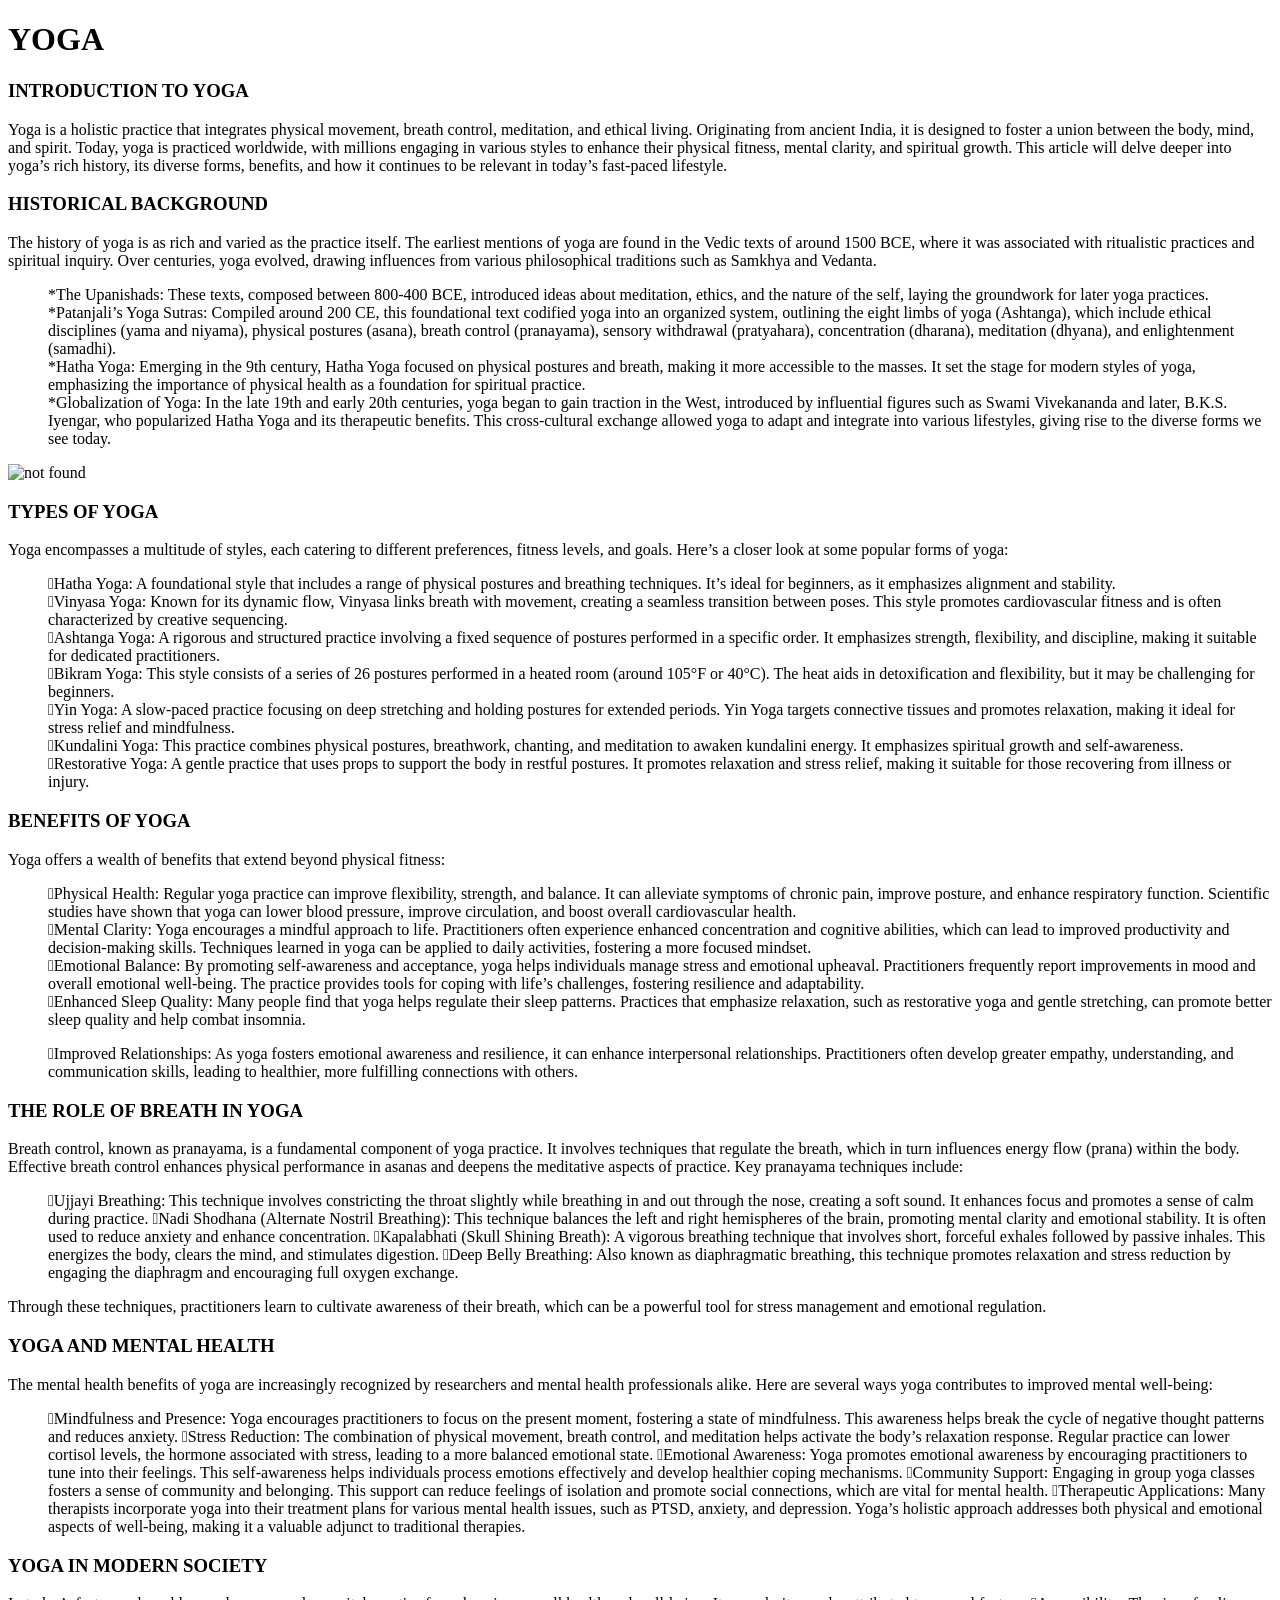
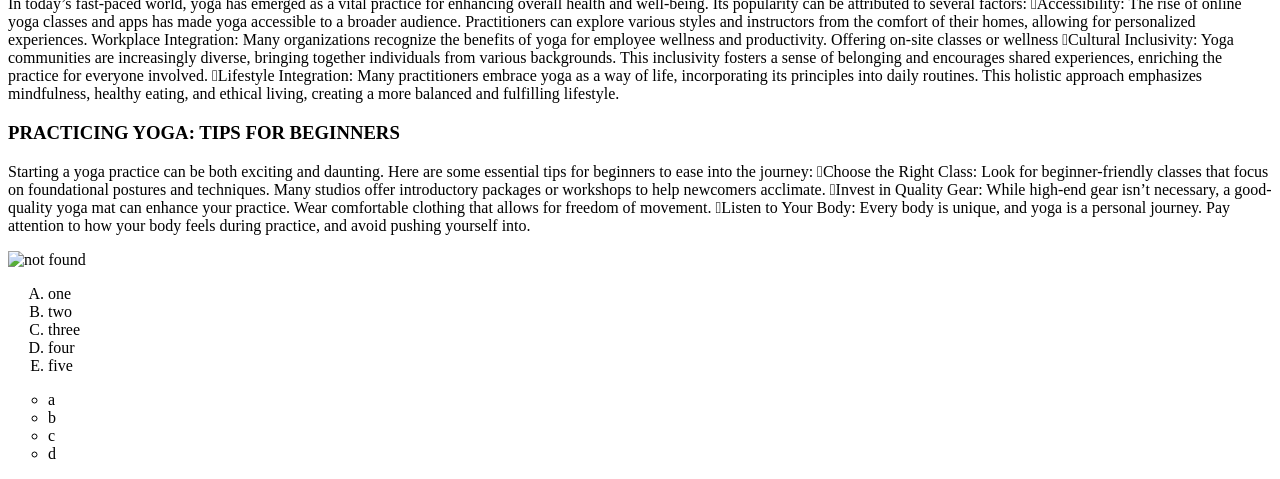
==== index.html @ b1eb7428 "Add files via upload" ====
<!DOCTYPE html>
<html lang="en">
<head>
    <meta charset="UTF-8">
    <meta name="viewport" content="width=device-width, initial-scale=1.0">
    <title>mernstack</title>
</head>
<body>
    <h1> YOGA</h1>
   <h3>INTRODUCTION TO YOGA</h3>
    <p>Yoga is a holistic practice that integrates physical movement, breath control, meditation, and ethical living. Originating from ancient India, it is designed to foster a union between the body, mind, and spirit. Today, yoga is practiced worldwide, with millions engaging in various styles to enhance their physical fitness, mental clarity, and spiritual growth. This article will delve deeper into yoga’s rich history, its diverse forms, benefits, and how it continues to be relevant in today’s fast-paced lifestyle.</p>


    <h3>HISTORICAL BACKGROUND</h3>
<p>The history of yoga is as rich and varied as the practice itself. The earliest mentions of yoga are found in the Vedic texts of around 1500 BCE, where it was associated with ritualistic practices and spiritual inquiry. Over centuries, yoga evolved, drawing influences from various philosophical traditions such as Samkhya and Vedanta.</p>
<ol>*The Upanishads: These texts, composed between 800-400 BCE, introduced ideas about meditation, ethics, and the nature of the self, laying the groundwork for later yoga practices.<br>
    *Patanjali’s Yoga Sutras: Compiled around 200 CE, this foundational text codified yoga into an organized system, outlining the eight limbs of yoga (Ashtanga), which include ethical disciplines (yama and niyama), physical postures (asana), breath control (pranayama), sensory withdrawal (pratyahara), concentration (dharana), meditation (dhyana), and enlightenment (samadhi).<br>
    *Hatha Yoga: Emerging in the 9th century, Hatha Yoga focused on physical postures and breath, making it more accessible to the masses. It set the stage for modern styles of yoga, emphasizing the importance of physical health as a foundation for spiritual practice.<br>
    *Globalization of Yoga: In the late 19th and early 20th centuries, yoga began to gain traction in the West, introduced by influential figures such as Swami Vivekananda and later, B.K.S. Iyengar, who popularized Hatha Yoga and its therapeutic benefits. This cross-cultural exchange allowed yoga to adapt and integrate into various lifestyles, giving rise to the diverse forms we see today.<br>
</ol>
        <img src="download 2.jpeg" alt="not found">

        <h3>TYPES OF YOGA</h3>

<p>Yoga encompasses a multitude of styles, each catering to different preferences, fitness levels, and goals. Here’s a closer look at some popular forms of yoga:</p>
<ol>Hatha Yoga: A foundational style that includes a range of physical postures and breathing techniques. It’s ideal for beginners, as it emphasizes alignment and stability.<br>
    Vinyasa Yoga: Known for its dynamic flow, Vinyasa links breath with movement, creating a seamless transition between poses. This style promotes cardiovascular fitness and is often characterized by creative sequencing.<br>
    Ashtanga Yoga: A rigorous and structured practice involving a fixed sequence of postures performed in a specific order. It emphasizes strength, flexibility, and discipline, making it suitable for dedicated practitioners.<br>
    Bikram Yoga: This style consists of a series of 26 postures performed in a heated room (around 105°F or 40°C). The heat aids in detoxification and flexibility, but it may be challenging for beginners.<br>
    Yin Yoga: A slow-paced practice focusing on deep stretching and holding postures for extended periods. Yin Yoga targets connective tissues and promotes relaxation, making it ideal for stress relief and mindfulness.<br>
    Kundalini Yoga: This practice combines physical postures, breathwork, chanting, and meditation to awaken kundalini energy. It emphasizes spiritual growth and self-awareness.<br>
    Restorative Yoga: A gentle practice that uses props to support the body in restful postures. It promotes relaxation and stress relief, making it suitable for those recovering from illness or injury.<br>
    </ol>
<h3>BENEFITS OF YOGA</h3>
<p>Yoga offers a wealth of benefits that extend beyond physical fitness:
<ol>
    Physical Health: Regular yoga practice can improve flexibility, strength, and balance. It can alleviate symptoms of chronic pain, improve posture, and enhance respiratory function. Scientific studies have shown that yoga can lower blood pressure, improve circulation, and boost overall cardiovascular health.<br>
    Mental Clarity: Yoga encourages a mindful approach to life. Practitioners often experience enhanced concentration and cognitive abilities, which can lead to improved productivity and decision-making skills. Techniques learned in yoga can be applied to daily activities, fostering a more focused mindset.<br>
    Emotional Balance: By promoting self-awareness and acceptance, yoga helps individuals manage stress and emotional upheaval. Practitioners frequently report improvements in mood and overall emotional well-being. The practice provides tools for coping with life’s challenges, fostering resilience and adaptability.<br>
    Enhanced Sleep Quality: Many people find that yoga helps regulate their sleep patterns. Practices that emphasize relaxation, such as restorative yoga and gentle stretching, can promote better sleep quality and help combat insomnia.</p>
    Improved Relationships: As yoga fosters emotional awareness and resilience, it can enhance interpersonal relationships. Practitioners often develop greater empathy, understanding, and communication skills, leading to healthier, more fulfilling connections with others.
   
</ol>
   
   
    <h3>THE ROLE OF BREATH IN YOGA</h3>
<p>Breath control, known as pranayama, is a fundamental component of yoga practice. It involves techniques that regulate the breath, which in turn influences energy flow (prana) within the body. Effective breath control enhances physical performance in asanas and deepens the meditative aspects of practice.
Key pranayama techniques include:</p>
<ol>Ujjayi Breathing: This technique involves constricting the throat slightly while breathing in and out through the nose, creating a soft sound. It enhances focus and promotes a sense of calm during practice.

    Nadi Shodhana (Alternate Nostril Breathing): This technique balances the left and right hemispheres of the brain, promoting mental clarity and emotional stability. It is often used to reduce anxiety and enhance concentration.
    
    Kapalabhati (Skull Shining Breath): A vigorous breathing technique that involves short, forceful exhales followed by passive inhales. This energizes the body, clears the mind, and stimulates digestion.
    
    Deep Belly Breathing: Also known as diaphragmatic breathing, this technique promotes relaxation and stress reduction by engaging the diaphragm and encouraging full oxygen exchange.</ol>

Through these techniques, practitioners learn to cultivate awareness of their breath, which can be a powerful tool for stress management and emotional regulation.<br>

 
    <h3>YOGA AND MENTAL HEALTH</h3>
<p>The mental health benefits of yoga are increasingly recognized by researchers and mental health professionals alike. Here are several ways yoga contributes to improved mental well-being:

    <ol>Mindfulness and Presence: Yoga encourages practitioners to focus on the present moment, fostering a state of mindfulness. This awareness helps break the cycle of negative thought patterns and reduces anxiety.
    
        Stress Reduction: The combination of physical movement, breath control, and meditation helps activate the body’s relaxation response. Regular practice can lower cortisol levels, the hormone associated with stress, leading to a more balanced emotional state.
        
        Emotional Awareness: Yoga promotes emotional awareness by encouraging practitioners to tune into their feelings. This self-awareness helps individuals process emotions effectively and develop healthier coping mechanisms.
        
        Community Support: Engaging in group yoga classes fosters a sense of community and belonging. This support can reduce feelings of isolation and promote social connections, which are vital for mental health.
        
        Therapeutic Applications: Many therapists incorporate yoga into their treatment plans for various mental health issues, such as PTSD, anxiety, and depression. Yoga’s holistic approach addresses both physical and emotional aspects of well-being, making it a valuable adjunct to traditional therapies.
        </ol>
    <h3>YOGA IN MODERN SOCIETY</h3>
    <p>In today’s fast-paced world, yoga has emerged as a vital practice for enhancing overall health and well-being. Its popularity can be attributed to several factors:

        Accessibility: The rise of online yoga classes and apps has made yoga accessible to a broader audience. Practitioners can explore various styles and instructors from the comfort of their homes, allowing for personalized experiences.
        
        Workplace Integration: Many organizations recognize the benefits of yoga for employee wellness and productivity. Offering on-site classes or wellness
        Cultural Inclusivity: Yoga communities are increasingly diverse, bringing together individuals from various backgrounds. This inclusivity fosters a sense of belonging and encourages shared experiences, enriching the practice for everyone involved.

        Lifestyle Integration: Many practitioners embrace yoga as a way of life, incorporating its principles into daily routines. This holistic approach emphasizes mindfulness, healthy eating, and ethical living, creating a more balanced and fulfilling lifestyle.

<h3>PRACTICING YOGA: TIPS FOR BEGINNERS</h3>
<p>Starting a yoga practice can be both exciting and daunting. Here are some essential tips for beginners to ease into the journey:

    Choose the Right Class: Look for beginner-friendly classes that focus on foundational postures and techniques. Many studios offer introductory packages or workshops to help newcomers acclimate.
    
    Invest in Quality Gear: While high-end gear isn’t necessary, a good-quality yoga mat can enhance your practice. Wear comfortable clothing that allows for freedom of movement.
    
    
    Listen to Your Body: Every body is unique, and yoga is a personal journey. Pay attention to how your body feels during practice, and avoid pushing yourself into.</p>
<img src="download1.jpeg" alt="not found">
<ol type="A">
<li>one</li>
<li>two</li>
<li>three</li>
<li>four</li>
<li>five</li></ol>
<ul type="circle">
    <li>a</li>
    <li>b</li>
    <li>c</li>
    <li>d</li>
</ul>





</body>
    </html>
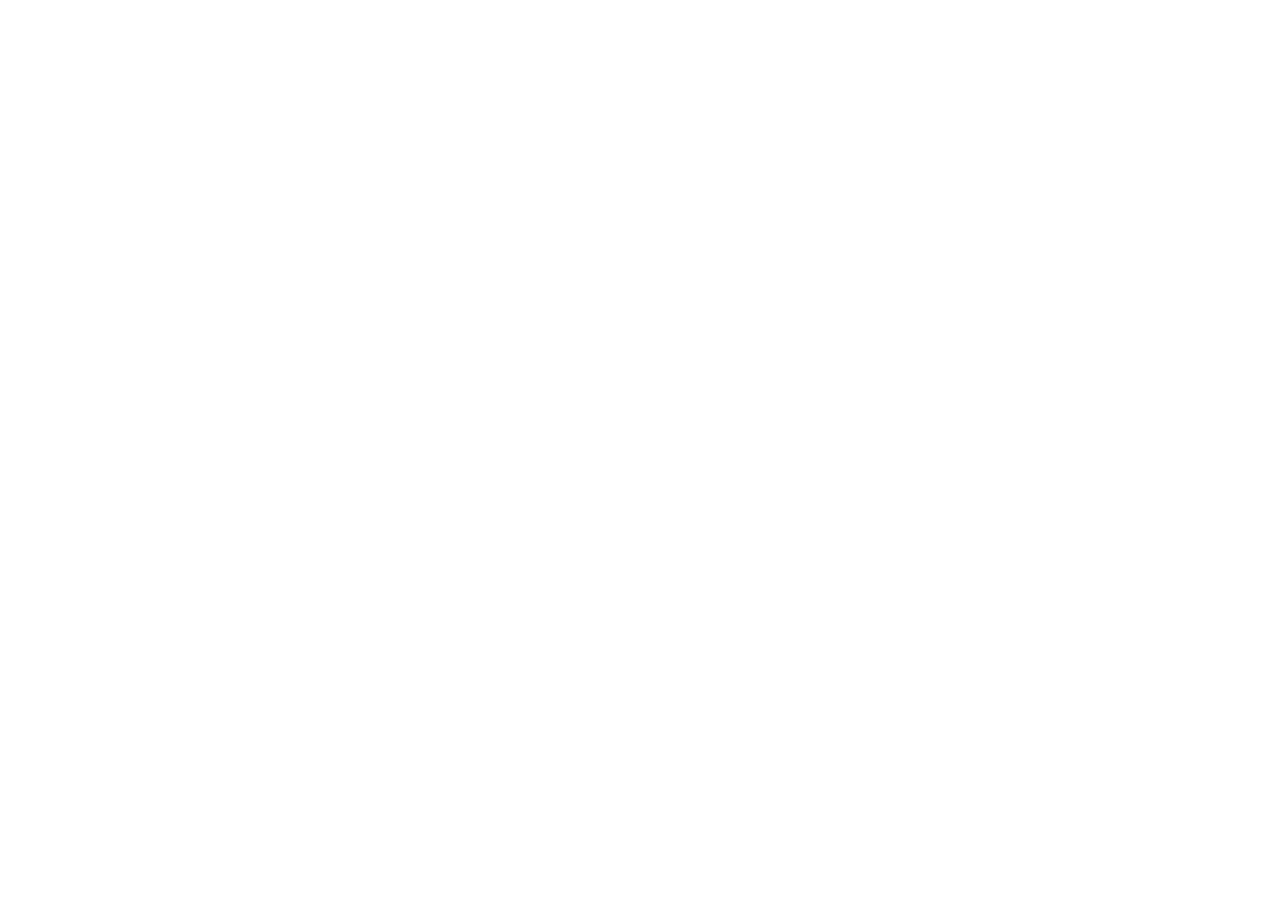
==== commit 559a9eef: "Add files via upload" ====
--- a/index.html
+++ b/index.html
@@ -1,111 +1,13 @@
-<!DOCTYPE html>
-<html lang="en">
-<head>
-    <meta charset="UTF-8">
-    <meta name="viewport" content="width=device-width, initial-scale=1.0">
-    <title>mernstack</title>
-</head>
-<body>
-    <h1> YOGA</h1>
-   <h3>INTRODUCTION TO YOGA</h3>
-    <p>Yoga is a holistic practice that integrates physical movement, breath control, meditation, and ethical living. Originating from ancient India, it is designed to foster a union between the body, mind, and spirit. Today, yoga is practiced worldwide, with millions engaging in various styles to enhance their physical fitness, mental clarity, and spiritual growth. This article will delve deeper into yoga’s rich history, its diverse forms, benefits, and how it continues to be relevant in today’s fast-paced lifestyle.</p>
-
-
-    <h3>HISTORICAL BACKGROUND</h3>
-<p>The history of yoga is as rich and varied as the practice itself. The earliest mentions of yoga are found in the Vedic texts of around 1500 BCE, where it was associated with ritualistic practices and spiritual inquiry. Over centuries, yoga evolved, drawing influences from various philosophical traditions such as Samkhya and Vedanta.</p>
-<ol>*The Upanishads: These texts, composed between 800-400 BCE, introduced ideas about meditation, ethics, and the nature of the self, laying the groundwork for later yoga practices.<br>
-    *Patanjali’s Yoga Sutras: Compiled around 200 CE, this foundational text codified yoga into an organized system, outlining the eight limbs of yoga (Ashtanga), which include ethical disciplines (yama and niyama), physical postures (asana), breath control (pranayama), sensory withdrawal (pratyahara), concentration (dharana), meditation (dhyana), and enlightenment (samadhi).<br>
-    *Hatha Yoga: Emerging in the 9th century, Hatha Yoga focused on physical postures and breath, making it more accessible to the masses. It set the stage for modern styles of yoga, emphasizing the importance of physical health as a foundation for spiritual practice.<br>
-    *Globalization of Yoga: In the late 19th and early 20th centuries, yoga began to gain traction in the West, introduced by influential figures such as Swami Vivekananda and later, B.K.S. Iyengar, who popularized Hatha Yoga and its therapeutic benefits. This cross-cultural exchange allowed yoga to adapt and integrate into various lifestyles, giving rise to the diverse forms we see today.<br>
-</ol>
-        <img src="download 2.jpeg" alt="not found">
-
-        <h3>TYPES OF YOGA</h3>
-
-<p>Yoga encompasses a multitude of styles, each catering to different preferences, fitness levels, and goals. Here’s a closer look at some popular forms of yoga:</p>
-<ol>Hatha Yoga: A foundational style that includes a range of physical postures and breathing techniques. It’s ideal for beginners, as it emphasizes alignment and stability.<br>
-    Vinyasa Yoga: Known for its dynamic flow, Vinyasa links breath with movement, creating a seamless transition between poses. This style promotes cardiovascular fitness and is often characterized by creative sequencing.<br>
-    Ashtanga Yoga: A rigorous and structured practice involving a fixed sequence of postures performed in a specific order. It emphasizes strength, flexibility, and discipline, making it suitable for dedicated practitioners.<br>
-    Bikram Yoga: This style consists of a series of 26 postures performed in a heated room (around 105°F or 40°C). The heat aids in detoxification and flexibility, but it may be challenging for beginners.<br>
-    Yin Yoga: A slow-paced practice focusing on deep stretching and holding postures for extended periods. Yin Yoga targets connective tissues and promotes relaxation, making it ideal for stress relief and mindfulness.<br>
-    Kundalini Yoga: This practice combines physical postures, breathwork, chanting, and meditation to awaken kundalini energy. It emphasizes spiritual growth and self-awareness.<br>
-    Restorative Yoga: A gentle practice that uses props to support the body in restful postures. It promotes relaxation and stress relief, making it suitable for those recovering from illness or injury.<br>
-    </ol>
-<h3>BENEFITS OF YOGA</h3>
-<p>Yoga offers a wealth of benefits that extend beyond physical fitness:
-<ol>
-    Physical Health: Regular yoga practice can improve flexibility, strength, and balance. It can alleviate symptoms of chronic pain, improve posture, and enhance respiratory function. Scientific studies have shown that yoga can lower blood pressure, improve circulation, and boost overall cardiovascular health.<br>
-    Mental Clarity: Yoga encourages a mindful approach to life. Practitioners often experience enhanced concentration and cognitive abilities, which can lead to improved productivity and decision-making skills. Techniques learned in yoga can be applied to daily activities, fostering a more focused mindset.<br>
-    Emotional Balance: By promoting self-awareness and acceptance, yoga helps individuals manage stress and emotional upheaval. Practitioners frequently report improvements in mood and overall emotional well-being. The practice provides tools for coping with life’s challenges, fostering resilience and adaptability.<br>
-    Enhanced Sleep Quality: Many people find that yoga helps regulate their sleep patterns. Practices that emphasize relaxation, such as restorative yoga and gentle stretching, can promote better sleep quality and help combat insomnia.</p>
-    Improved Relationships: As yoga fosters emotional awareness and resilience, it can enhance interpersonal relationships. Practitioners often develop greater empathy, understanding, and communication skills, leading to healthier, more fulfilling connections with others.
-   
-</ol>
-   
-   
-    <h3>THE ROLE OF BREATH IN YOGA</h3>
-<p>Breath control, known as pranayama, is a fundamental component of yoga practice. It involves techniques that regulate the breath, which in turn influences energy flow (prana) within the body. Effective breath control enhances physical performance in asanas and deepens the meditative aspects of practice.
-Key pranayama techniques include:</p>
-<ol>Ujjayi Breathing: This technique involves constricting the throat slightly while breathing in and out through the nose, creating a soft sound. It enhances focus and promotes a sense of calm during practice.
-
-    Nadi Shodhana (Alternate Nostril Breathing): This technique balances the left and right hemispheres of the brain, promoting mental clarity and emotional stability. It is often used to reduce anxiety and enhance concentration.
-    
-    Kapalabhati (Skull Shining Breath): A vigorous breathing technique that involves short, forceful exhales followed by passive inhales. This energizes the body, clears the mind, and stimulates digestion.
-    
-    Deep Belly Breathing: Also known as diaphragmatic breathing, this technique promotes relaxation and stress reduction by engaging the diaphragm and encouraging full oxygen exchange.</ol>
-
-Through these techniques, practitioners learn to cultivate awareness of their breath, which can be a powerful tool for stress management and emotional regulation.<br>
-
- 
-    <h3>YOGA AND MENTAL HEALTH</h3>
-<p>The mental health benefits of yoga are increasingly recognized by researchers and mental health professionals alike. Here are several ways yoga contributes to improved mental well-being:
-
-    <ol>Mindfulness and Presence: Yoga encourages practitioners to focus on the present moment, fostering a state of mindfulness. This awareness helps break the cycle of negative thought patterns and reduces anxiety.
-    
-        Stress Reduction: The combination of physical movement, breath control, and meditation helps activate the body’s relaxation response. Regular practice can lower cortisol levels, the hormone associated with stress, leading to a more balanced emotional state.
-        
-        Emotional Awareness: Yoga promotes emotional awareness by encouraging practitioners to tune into their feelings. This self-awareness helps individuals process emotions effectively and develop healthier coping mechanisms.
-        
-        Community Support: Engaging in group yoga classes fosters a sense of community and belonging. This support can reduce feelings of isolation and promote social connections, which are vital for mental health.
-        
-        Therapeutic Applications: Many therapists incorporate yoga into their treatment plans for various mental health issues, such as PTSD, anxiety, and depression. Yoga’s holistic approach addresses both physical and emotional aspects of well-being, making it a valuable adjunct to traditional therapies.
-        </ol>
-    <h3>YOGA IN MODERN SOCIETY</h3>
-    <p>In today’s fast-paced world, yoga has emerged as a vital practice for enhancing overall health and well-being. Its popularity can be attributed to several factors:
-
-        Accessibility: The rise of online yoga classes and apps has made yoga accessible to a broader audience. Practitioners can explore various styles and instructors from the comfort of their homes, allowing for personalized experiences.
-        
-        Workplace Integration: Many organizations recognize the benefits of yoga for employee wellness and productivity. Offering on-site classes or wellness
-        Cultural Inclusivity: Yoga communities are increasingly diverse, bringing together individuals from various backgrounds. This inclusivity fosters a sense of belonging and encourages shared experiences, enriching the practice for everyone involved.
-
-        Lifestyle Integration: Many practitioners embrace yoga as a way of life, incorporating its principles into daily routines. This holistic approach emphasizes mindfulness, healthy eating, and ethical living, creating a more balanced and fulfilling lifestyle.
-
-<h3>PRACTICING YOGA: TIPS FOR BEGINNERS</h3>
-<p>Starting a yoga practice can be both exciting and daunting. Here are some essential tips for beginners to ease into the journey:
-
-    Choose the Right Class: Look for beginner-friendly classes that focus on foundational postures and techniques. Many studios offer introductory packages or workshops to help newcomers acclimate.
-    
-    Invest in Quality Gear: While high-end gear isn’t necessary, a good-quality yoga mat can enhance your practice. Wear comfortable clothing that allows for freedom of movement.
-    
-    
-    Listen to Your Body: Every body is unique, and yoga is a personal journey. Pay attention to how your body feels during practice, and avoid pushing yourself into.</p>
-<img src="download1.jpeg" alt="not found">
-<ol type="A">
-<li>one</li>
-<li>two</li>
-<li>three</li>
-<li>four</li>
-<li>five</li></ol>
-<ul type="circle">
-    <li>a</li>
-    <li>b</li>
-    <li>c</li>
-    <li>d</li>
-</ul>
-
-
-
-
-
-</body>
-    </html>+<!doctype html>
+<html lang="en">
+  <head>
+    <meta charset="UTF-8" />
+    <link rel="icon" type="image/svg+xml" href="/vite.svg" />
+    <meta name="viewport" content="width=device-width, initial-scale=1.0" />
+    <title>Vite + React</title>
+  </head>
+  <body>
+    <div id="root"></div>
+    <script type="module" src="/src/main.jsx"></script>
+  </body>
+</html>
